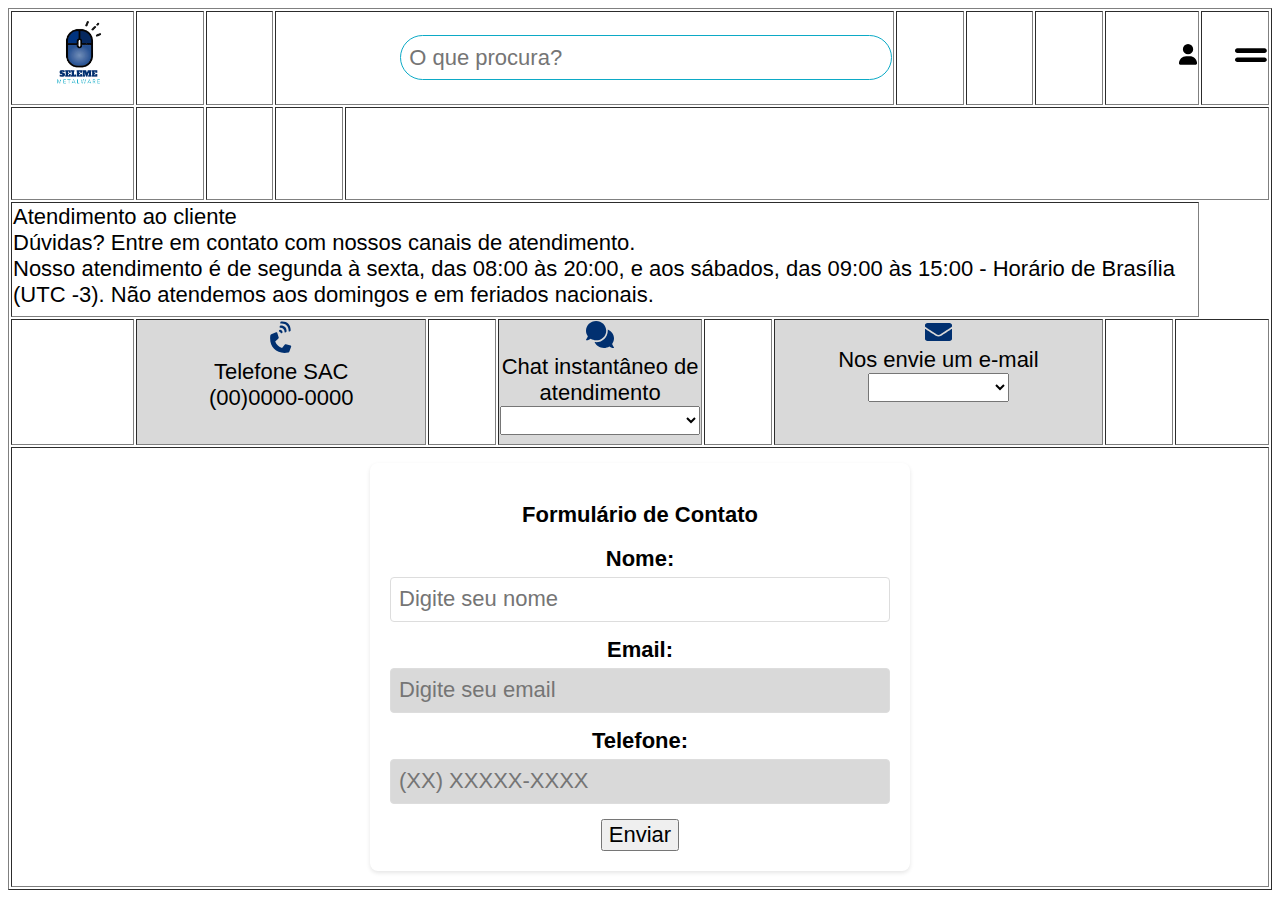
==== contato.html @ c6f78cc7 "Add files via upload" ====
<!DOCTYPE html>
<html lang="en">
<head>
    <meta charset="UTF-8">
    <meta name="viewport" content="width=device-width, initial-scale=1.0">
    <title>Hardware</title>
    <link rel="stylesheet" href="style.css">
</head>
<body>
    <table border=""> 
        <tr id="linha1">
            <td id="tdlogo">
                <a href="index.html">
                    <img src="Logotipo Monograma Elegante Preto e Branco (1).png" width="100%" id="logo">
                </a>
            </td>
            <td></td>
            <td></td>
            <td class="search-bar" colspan="9"><input type="text"  placeholder="O que procura?"></td>
           
        
            <td></td>
            <td></td>
            <td></td>
            <td colspan="2" id="perfil"> <svg xmlns="http://www.w3.org/2000/svg" viewBox="0 0 448 512"><!--!Font Awesome Free 6.7.2 by @fontawesome - https://fontawesome.com License - https://fontawesome.com/license/free Copyright 2025 Fonticons, Inc.--><path d="M224 256A128 128 0 1 0 224 0a128 128 0 1 0 0 256zm-45.7 48C79.8 304 0 383.8 0 482.3C0 498.7 13.3 512 29.7 512l388.6 0c16.4 0 29.7-13.3 29.7-29.7C448 383.8 368.2 304 269.7 304l-91.4 0z"/></svg></td>
         
            <td id="treslinhas"><svg xmlns="http://www.w3.org/2000/svg" viewBox="0 0 448 512"><!--!Font Awesome Free 6.7.2 by @fontawesome - https://fontawesome.com License - https://fontawesome.com/license/free Copyright 2025 Fonticons, Inc.--><path d="M32 288c-17.7 0-32 14.3-32 32s14.3 32 32 32l384 0c17.7 0 32-14.3 32-32s-14.3-32-32-32L32 288zm0-128c-17.7 0-32 14.3-32 32s14.3 32 32 32l384 0c17.7 0 32-14.3 32-32s-14.3-32-32-32L32 160z"/></svg>
                <ul id="menu">
                    <li><a href="quemsomos.html">Quem somos?</a></li>
                    <li><a href="contato.html">Contato</a></li>
                    <li><a href="hardware.html">Hardware</a></li>
                    <li><a href="gabinete.html">Gabinetes</a></li>                 
                    <li><a href="cadeiras.html">Cadeiras</a></li>
                </ul>
            </td>
            
        </tr>
        <tr id="liha2">
            <td></td>
            <td></td>
            
            <td></td>
            <td></td>
            <td colspan="14"></td>
            
        </tr>
        <tr>
          
            <td id="Atendimento" colspan="17">Atendimento ao cliente 
                <div id="duvidas" colspan=""></div>Dúvidas? Entre em contato com nossos canais de atendimento.</div>
                <div id="horario">Nosso atendimento é de segunda à sexta, das 08:00 às 20:00, e aos sábados, das 09:00 às 15:00 - Horário de Brasília (UTC -3). Não atendemos aos domingos e em feriados nacionais.</div>
            </td>
        <tr>
            <td></td>
                
            <td colspan="4" id="telefone"><svg width="22" height="32" viewBox="0 0 22 32" fill="none" xmlns="http://www.w3.org/2000/svg">
                <path d="M18.249 31.576C6.75764 33.7058 -1.26339 26.0414 0.310262 14.4783C0.379406 13.9702 0.78792 13.4703 1.2875 13.2679L6.0948 11.3207C6.34827 11.218 6.60177 11.2019 6.81099 11.2752C7.02021 11.3485 7.17184 11.5065 7.23938 11.7217L8.70182 16.3801C8.76428 16.5791 8.75127 16.8157 8.66474 17.0543C8.57822 17.2928 8.42286 17.5204 8.2221 17.7027L5.20143 20.4454C6.36639 23.6763 8.83956 25.9893 12.054 26.9768L14.6487 23.8279C14.8212 23.6186 15.041 23.4525 15.2752 23.3547C15.5093 23.2568 15.745 23.2324 15.9468 23.2853L20.67 24.5226C20.8881 24.5797 21.0533 24.7236 21.1365 24.929C21.2198 25.1345 21.2159 25.3885 21.1255 25.6466L19.4112 30.5418C19.324 30.7907 19.1616 31.0285 18.9505 31.2163C18.7395 31.4041 18.4922 31.5309 18.249 31.576ZM10.0768 8.69813C11.4373 8.80299 12.3902 9.71115 12.5602 11.065C12.6169 11.5171 12.2046 12.0465 11.717 12.1469L11.1979 12.254C10.858 12.324 10.5894 12.1569 10.5341 11.849C10.4805 11.5525 10.3484 11.2983 10.1492 11.1084C9.94998 10.9186 9.6897 10.7988 9.39096 10.7595C9.08076 10.719 8.90096 10.4587 8.95464 10.1159L9.03665 9.59221C9.11358 9.10043 9.62262 8.66311 10.0768 8.69813ZM11.2136 0.535724C16.9724 -0.0334152 20.9506 3.76309 20.6586 9.53796C20.6369 9.96793 20.2476 10.4084 19.8112 10.4983L19.3074 10.6022C18.9111 10.6839 18.6169 10.4454 18.6354 10.0554C18.8623 5.26658 15.5623 2.12541 10.7938 2.58144C10.4051 2.61859 10.1528 2.3362 10.2154 1.93643L10.2949 1.42821C10.3639 0.988028 10.7851 0.578058 11.2136 0.535724ZM10.6163 4.59733C14.1982 4.37988 16.6757 6.73543 16.6303 10.3294C16.6248 10.7663 16.2302 11.227 15.7818 11.3193L15.2762 11.4234C14.8937 11.5021 14.6012 11.2835 14.6034 10.9116C14.6189 8.25342 12.7862 6.50684 10.132 6.64989C9.76063 6.66992 9.52827 6.38822 9.58854 6.00244L9.66826 5.49237C9.73896 5.04008 10.1802 4.62381 10.6163 4.59733Z" fill="#013070"/>
                </svg> <div>Telefone SAC</div>
            <div>(00)0000-0000</div></td>
            
            <td></td>
            <td colspan="4" id="balao"><svg width="28" height="27" viewBox="0 0 28 27" fill="none" xmlns="http://www.w3.org/2000/svg">
                <path d="M20.2222 9.64286C20.2222 4.31518 15.6965 0 10.1111 0C4.52569 0 0 4.31518 0 9.64286C0 11.71 0.685417 13.6145 1.84722 15.1875C1.19583 17.0076 0.121528 18.454 0.106944 18.4721C0 18.6107 -0.0291667 18.8156 0.0340278 18.9964C0.0972222 19.1772 0.233333 19.2857 0.388889 19.2857C2.16806 19.2857 3.64097 18.5444 4.70069 17.779C6.26597 18.7252 8.11806 19.2857 10.1111 19.2857C15.6965 19.2857 20.2222 14.9705 20.2222 9.64286ZM26.1528 22.9018C27.3146 21.3348 28 19.4243 28 17.3571C28 13.3252 25.3993 9.87187 21.7146 8.43147C21.7583 8.82924 21.7778 9.23304 21.7778 9.64286C21.7778 16.0252 16.5424 21.2143 10.1111 21.2143C9.58611 21.2143 9.0757 21.1661 8.57014 21.0998C10.1014 24.5652 13.6986 27 17.8889 27C19.8819 27 21.734 26.4455 23.2993 25.4933C24.359 26.2587 25.8319 27 27.6111 27C27.7667 27 27.9076 26.8855 27.966 26.7107C28.0292 26.5359 28 26.331 27.8931 26.1864C27.8785 26.1683 26.8042 24.7279 26.1528 22.9018Z" fill="#013070"/>
                </svg> <div>Chat instantâneo de atendimento</div>
                <div class="custom-select">
                    <select>
                        <option value="" disabled selected></option>
                        <option value="1">Ligar</option>
                        <option value="2">Enviar mensagem</option>
                    </select>
                </div>
                </td>
                <td></td>
            
            <td id="email" colspan="4"><svg width="27" height="18" viewBox="0 0 27 18" fill="none" xmlns="http://www.w3.org/2000/svg">
                <path d="M26.4885 5.94375C26.6941 5.79844 27 5.93437 27 6.16406V15.75C27 16.9922 25.8662 18 24.4688 18H2.53125C1.13379 18 0 16.9922 0 15.75V6.16875C0 5.93438 0.300586 5.80312 0.511523 5.94844C1.69277 6.76406 3.25898 7.8 8.63789 11.2734C9.75059 11.9953 11.6279 13.5141 13.5 13.5047C15.3826 13.5188 17.2969 11.9672 18.3674 11.2734C23.7463 7.8 25.3072 6.75938 26.4885 5.94375ZM13.5 12C14.7234 12.0188 16.4848 10.6313 17.3707 10.0594C24.3686 5.54531 24.9012 5.15156 26.5148 4.02656C26.8207 3.81562 27 3.4875 27 3.14062V2.25C27 1.00781 25.8662 0 24.4688 0H2.53125C1.13379 0 0 1.00781 0 2.25V3.14062C0 3.4875 0.179297 3.81094 0.485156 4.02656C2.09883 5.14687 2.63145 5.54531 9.6293 10.0594C10.5152 10.6313 12.2766 12.0188 13.5 12Z" fill="#013070"/>
                </svg>
                <div>Nos envie um e-mail</div>
                <div class="custom-select">
                    <select>
                        <option value="" disabled selected></option>
                        <option value="1">enviar email</option>
                    </select>
                </div>

                </td>
            <td></td>
            <td colspan="2"></td>
        </tr>
        <tr>
           
            <td rowspan="3" colspan="18 
            

            "><div class="formulario">
                <h2>Formulário de Contato</h2>
                <div class="caixas">
                    <label for="nome">Nome:</label>
                    <input type="text" id="nome" name="nome" placeholder="Digite seu nome" required>
                </div>
                <div class="caixas">
                    <label for="email">Email:</label>
                    <input type="email" id="email" name="email" placeholder="Digite seu email" required>
                </div>
                <div class="caixas">
                    <label for="telefone">Telefone:</label>
                    <input type="tel" id="telefone" name="telefone" placeholder="(XX) XXXXX-XXXX" required>
                </div>
                <button type="submit">Enviar</button>
            </div></td>
            
           
        </tr>
        
    </table>
    
</body>
</html>
---- style.css ----
* {
    font-size: 22px;
    font-family: Arial, Helvetica, sans-serif;
}

a {
    text-decoration: none;
    color: #0CAAC6;
}

#cabecalho {
    width: 100%;
    height: 65px;
}

table {width: 100%;
    height: 98vh;
    text-align: center;}

td{width: 5.5%;
    height: 10%;} 


#linha1{
text-align: right;
}

#linha2{height: 1%;
    width: 5%;
}

#logo{width: 90%;
}

input {
    width: 100px;
    height: 5vh;
    text-align: left ;
    border-radius:50px ;
    border: solid #0CAAC6 1px;
}
    
#tdlogo { width: 10%;}

#Quem{width: 6%;
        height: 4%;
    vertical-align: top;
    color: #0CAAC6;
    text-transform: capitalize;
}

#Acessórios{width: 10%;
    height: 4%;
    vertical-align: top;
    color: #0CAAC6;
    text-transform: capitalize;
}

#linha3 svg{width: 300px;
    height: 200px;
    
}

#perfil svg{width: 20%;
}

#treslinhas svg{
    width: 50%;
}

#Gabinete{
    vertical-align: top;
    color: #0CAAC6;

}

#Hardware{
    vertical-align: top;
    color: #0CAAC6;
    
}

#Perifericos{
    vertical-align: top;
    color: #0CAAC6;
    
}
#treslinhas #menu {
    visibility: hidden;
    z-index: 1;
    border: black 1px solid;
    border-radius: 6px;
    position: absolute;
    right: 50px;
}

#treslinhas:hover #menu {
    visibility: visible;
}

#tituloquemsomos{
    color: #013070;
}

#tdproposta{
    text-align: start;

}

.container {
    display: flex;
    flex-direction: column;
    align-items: center;
    width: 100%;
}
.header {
    display: flex;
    justify-content: space-around;
    align-items: center;
    width: 100%;
    padding: 10px;
}
.header-logo {
    width: 100px;
}
.search-bar {
    flex-grow: 1;
    margin: 0 20px;
}
.search-bar input {
    width: 80%;
    padding: 8px;
    border : 1px solid #0CAAC6;
    border-radius: 50px;
}
.profile-icon, .menu-icon {
    width: 30px;
    height: 30px;
    margin-right: 100px;
    cursor: pointer;
}
.menu {
    list-style: none;
    padding: 0;
    display: none;
    position: absolute;
    background-color: #fff;
    border: 1px solid #ccc;
    z-index: 10;
}
.menu li {
    padding: 8px;
}
.menu li a {
    text-decoration: none;
    color: #333;
}
.menu-icon:hover + .menu, .menu:hover {
    display: block;
}
.main-content {
    width: 80%;
    margin: 20px auto;
}
.main-content h1 {
    color: #013070;
    margin-bottom: 10px;
}
.main-content p {
    margin-bottom: 20px;
}
.main-content ul {
    margin-top: 10px;
    padding-left: 20px;
}
.main-content li {
    margin-bottom: 5px;
}
.quemsomos{
    color: #013070;
}
#ordenar{
    color: #013070;
}
#Atendimento{
 vertical-align: top;   
 text-align: left;
}

#telefone{
    vertical-align: top;
    background-color: #D9D9D9;
}
#balao{
    vertical-align: top;
    background-color: #D9D9D9;
}
#email{
    vertical-align: top;
    background-color: #D9D9D9;
}
#horario{
    vertical-align: bottom;
    
}
.formulario{
    font-family: Arial, sans-serif;
    max-width: 500px;
    margin: 0 auto;
    padding: 20px;
    background-color: #f0f0f0;
}

.formulario {
    background-color: white;
    padding: 20px;
    border-radius: 8px;
    box-shadow: 0 2px 4px rgba(0,0,0,0.1);
}

.caixas {
    margin-bottom: 15px;
}

label {
    display: block;
    margin-bottom: 5px;
    font-weight: bold;
}

input {
    width: 100%;
    padding: 8px;
    border: 1px solid #ddd;
    border-radius: 4px;
    box-sizing: border-box;
}
.button {
    color: white;
    padding: 10px 15px;
    border: none;
    border-radius: 4px;
    width: 100%;
}
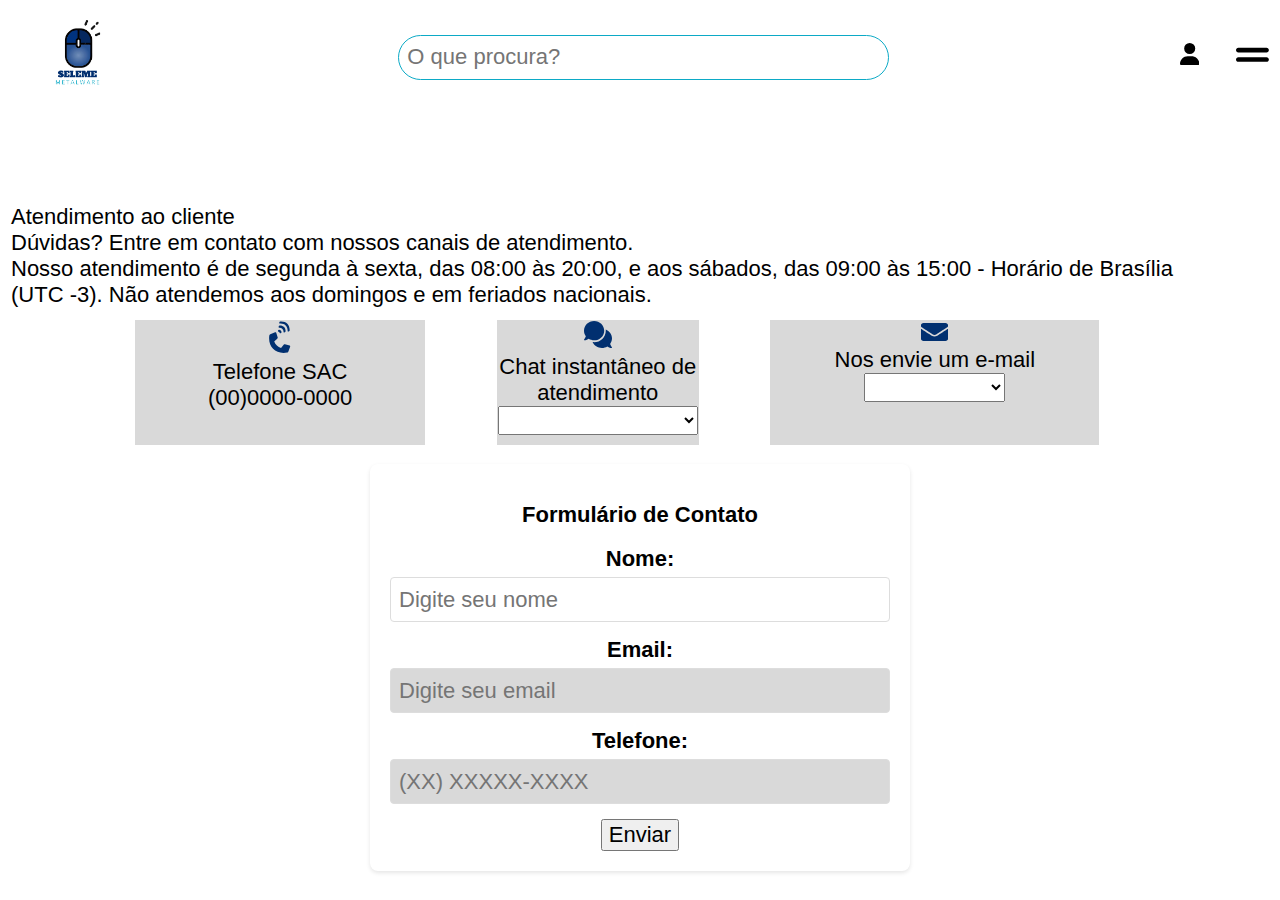
==== commit 58555dd8: "Update contato.html" ====
--- a/contato.html
+++ b/contato.html
@@ -7,7 +7,7 @@
     <link rel="stylesheet" href="style.css">
 </head>
 <body>
-    <table border=""> 
+    <table brder=""> 
         <tr id="linha1">
             <td id="tdlogo">
                 <a href="index.html">
@@ -115,4 +115,4 @@
     </table>
     
 </body>
-</html>+</html>
